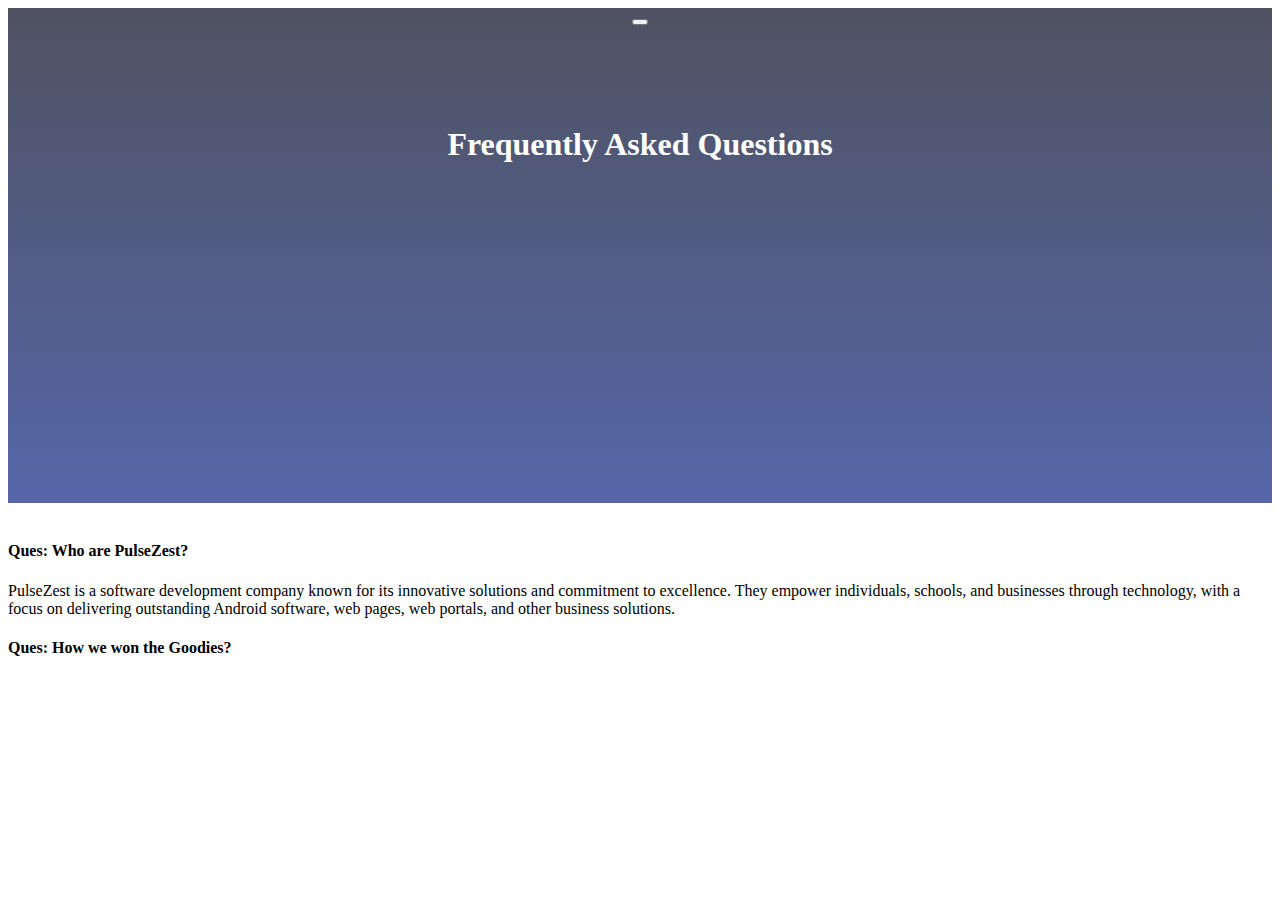
==== FAQ.html @ 949690bc "Add files via upload" ====
<!DOCTYPE html>
<html lang="en">

<head>
  <meta charset="utf-8">
  <meta name="viewport" content="width=device-width, initial-scale=1">
  <title>PulseZest</title>
 
  <link href="https://cdn.jsdelivr.net/npm/bootstrap@5.3.2/dist/css/bootstrap.min.css" rel="stylesheet"
    integrity="sha384-T3c6CoIi6uLrA9TneNEoa7RxnatzjcDSCmG1MXxSR1GAsXEV/Dwwykc2MPK8M2HN" crossorigin="anonymous">
    <link href="style.css" rel="stylesheet">
  
</head>
<body>
  <section class="Sub-header">
      <nav class="navbar navbar-expand-lg navbar-light">
          <div class="container">
              <a href="index.html" class="logo">
  
              </a>
            <button class="navbar-toggler" type="button" data-toggle="collapse" data-target="#navbarSupportedContent" aria-controls="navbarSupportedContent" aria-expanded="false" aria-label="Toggle navigation">
            </button>
        
            <div class="nav-links" id="navLinks">
              <i class="fa fa-times" onclick="hideMenu()"></i>
              <ul>
                  
        </ul>
        </div>
        </div>
        <i class="fa fa-bars" onclick="showMenu()"></i>
        </nav>
      <div class="inner_text">
         <h1>Frequently Asked Questions</h1>
      </div>
      
  </section>

  <section class="faq">
    <div class= "faq"> 

      <div class = "question">
   <br>
         <h4>Ques: Who are PulseZest?</h4>
         </svg>
      </div>
      <div class = "answer">
          <p>
            PulseZest is a software development company known for its innovative solutions and commitment to excellence. They empower individuals, schools, and businesses through technology, with a focus on delivering outstanding Android software, web pages, web portals, and other business solutions.
          </p>
      </div>
    </div>
    <div class= "faq"> 
      <div class = "question">
         <h4>Ques: How we won the Goodies?</h4>
         </svg>
      </div>
      <div class = "answer">
          <p>
          </p>
      </div>
    </div>
---- style.css ----
.card-container {
  display: flex;
  flex-wrap: wrap;
  justify-content: center;
  gap: 20px;
  margin-top: 20px;
}

.card {
  width: 18rem;
  transition: transform 0.3s ease;
}

.card:hover {
  transform: scale(1.05);
}

.card img {
  max-height: 200px;
  object-fit: cover;
}

.card-body {
  text-align: left;
}

.card {
  margin-left: 5px; /* Shift cards slightly to the left */
}

.fade-in {
  opacity: 0;
  animation: fadeInAnimation 0.5s ease forwards;
}


@keyframes fadeInAnimation {
  from {
      opacity: 0;
      transform: translateY(20px);
  }

  to {
      opacity: 1;
      transform: translateY(0);
  }
}

.carousel-item:nth-child(1) img {
  max-height: 300px; /* Set the maximum height for the first photo */
  object-fit: cover;
}

.carousel-item:nth-child(2) img {
  max-height: 300px; /* Set the maximum height for the second photo */
}

.carousel-item:nth-child(3) img {
  max-height: 300px; /* Set the maximum height for the third photo */
}


/* Custom CSS for the feature section */
.feature {
  padding: 50px 0;
  border: 2px solid #000000; /* Add border with a light gray color */
  border-radius: 10px; /* Add rounded corners */
}



.feature .feature-title {
  font-size: 1.5rem;
  margin-top: 20px;
  color: #012529ee; /* Dark color */
}

.feature .feature-description {
  font-size: 1rem;
  color: #5f3f09; /* Medium color */
}

/* Hover effect for feature items */
.feature .col-md-4:hover {
  transform: translateY(-10px);
  transition: all 0.3s ease;
  box-shadow: 0px 5px 15px rgb(129, 84, 0);
}

/* Media query for smaller screens */
@media (max-width: 768px) {
  .feature .col-md-4 {
    margin-bottom: 30px;
  }
}

.page-fold {
  overflow: hidden;
  position: relative;
}

.page-fold img {
  transition: transform 0.8s ease;
  transform-origin: top;
  width: 100%;
}

.page-fold.folded img {
  transform: perspective(1200px) rotateX(-180deg);
}

/* Navbar animation */
.navbar-nav li:hover>a {
  color: #007bff;
  transition: color 0.3s;
}

/* Scroll-to-top button */
#scrollToTopBtn {
  display: none;
  position: fixed;
  bottom: 20px;
  right: 20px;
  z-index: 99;
  border: none;
  outline: none;
  background-color: #007bff;
  color: #fff;
  cursor: pointer;
  padding: 10px;
  border-radius: 50%;
  transition: background-color 0.3s;
}

#scrollToTopBtn:hover {
  background-color: #0056b3;
}



.dark-mode {
  background-color: rgb(0, 0, 0);
  color: white;
}

.dark{
  position: fixed;
  left: 20px;
  bottom: 20px;
}
/* About Us Section Start */

.Sub-header {
  height: 55vh;
  width: 100%;
  background-image: linear-gradient(rgba(4, 9, 30, 0.7), rgba(14, 37, 132, 0.7)), 
  url(img/banner.png);
  background-position: center;
  background-size: cover;
  text-align: center;
  color: #fff;
  
}

.Sub-header h1 {
  margin-top: 100px;
}


.about-us {
  width: 80%;
  margin: auto;
  padding-top: 20px;
  padding-bottom: 20px;
}

.about-col {
  flex-basis: 48%;
  padding: 70px 5px;
}

.about-col img {
  width: 100%;
}

.about-col h1 {
  padding-top: 0;
}

.about-col p {
  padding: 15px 0 25px;
  color: #000000;
  font-size: 100%;
  text-align: justify;
}

.btn {
  border: 1px solid #1c1540;
  background: transparent;
  color: #5236f4;
}

.small-logo {
  width: 50px; /* Adjust the width as per your preference */
  height: auto; /* Maintain aspect ratio */
}
/* CSS to style the logo */
.logo {
  max-width: 200px; /* Set the maximum width for the logo */
  max-height: 100px; /* Set the maximum height for the logo */
}
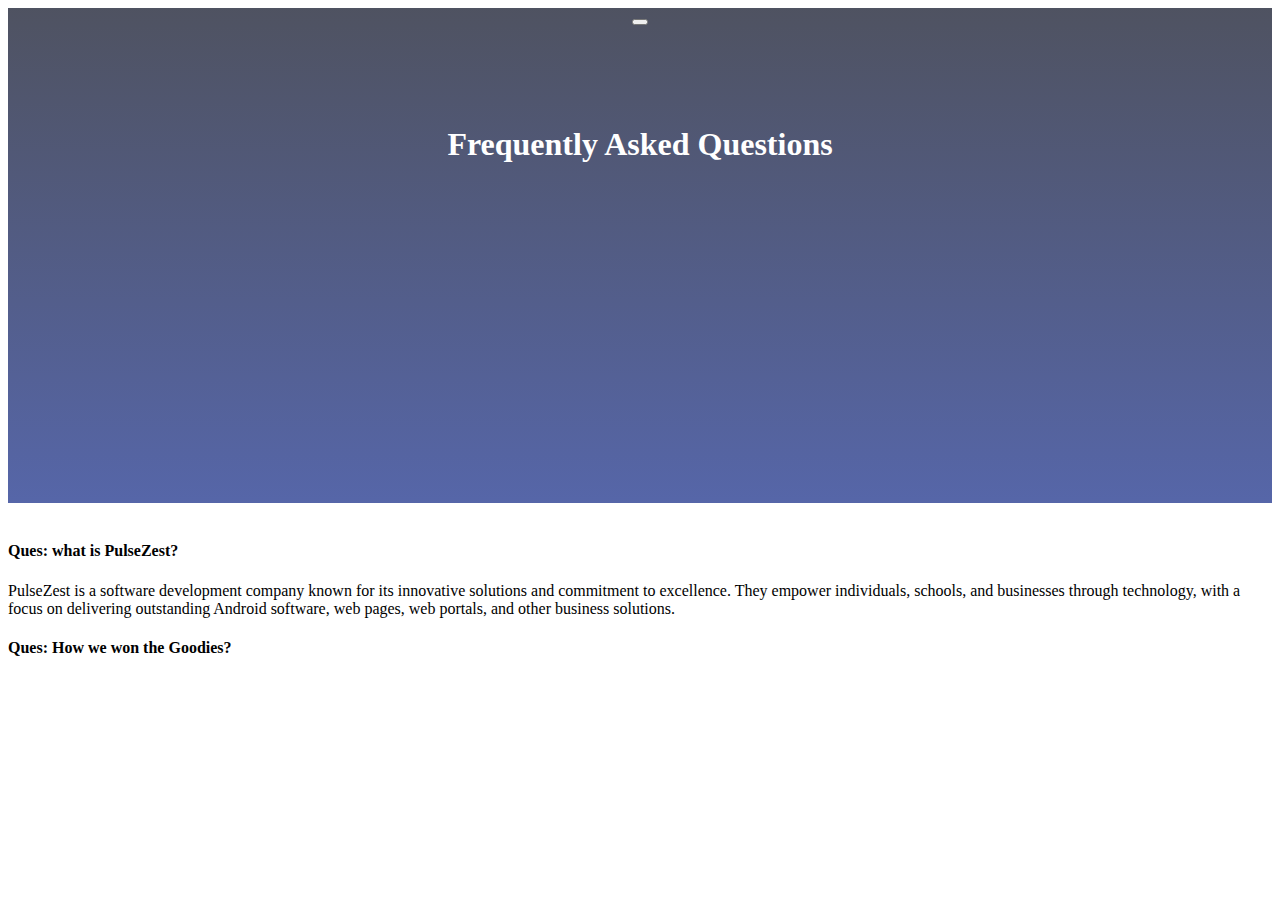
==== commit 3bfb9b80: "FAQ update" ====
--- a/FAQ.html
+++ b/FAQ.html
@@ -41,7 +41,7 @@
 
       <div class = "question">
    <br>
-         <h4>Ques: Who are PulseZest?</h4>
+         <h4>Ques: what is PulseZest?</h4>
          </svg>
       </div>
       <div class = "answer">
--- a/style.css
+++ b/style.css
@@ -209,5 +209,4 @@
 .logo {
   max-width: 200px; /* Set the maximum width for the logo */
   max-height: 100px; /* Set the maximum height for the logo */
-}
-
+}